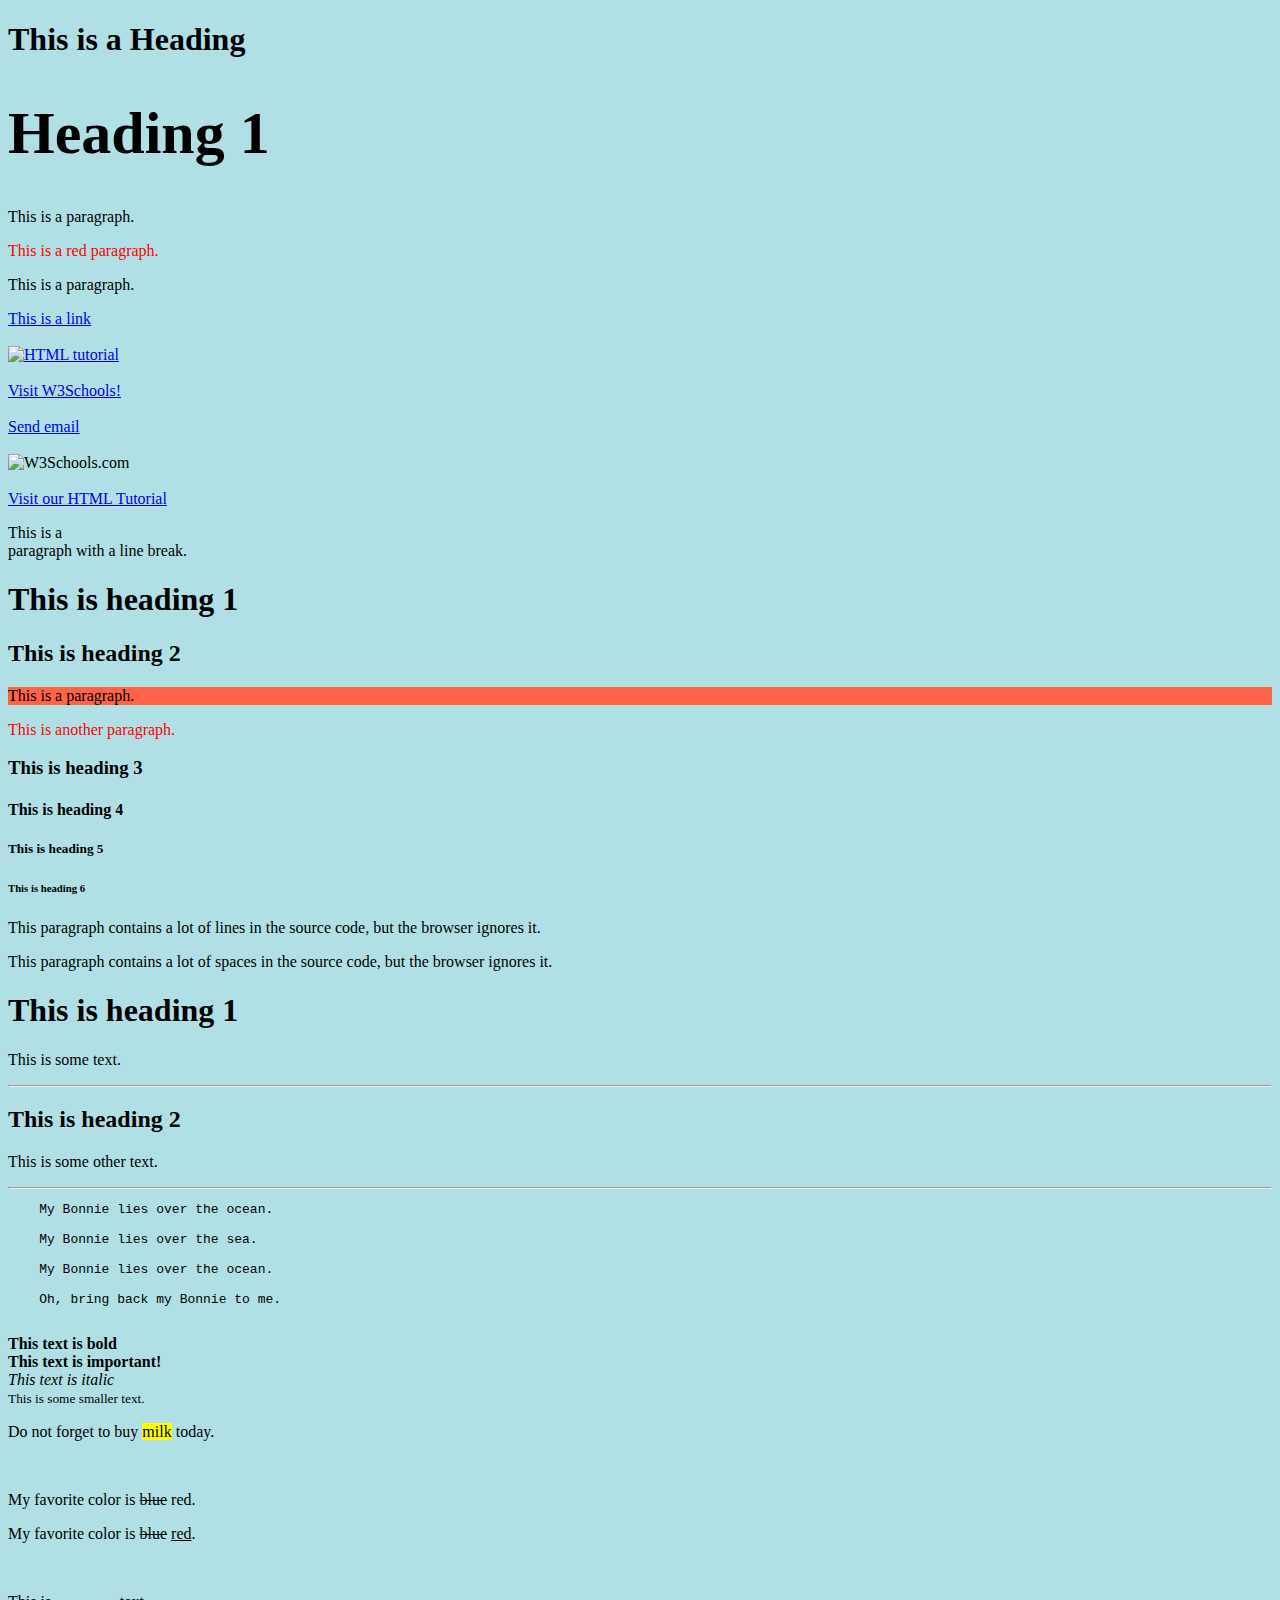
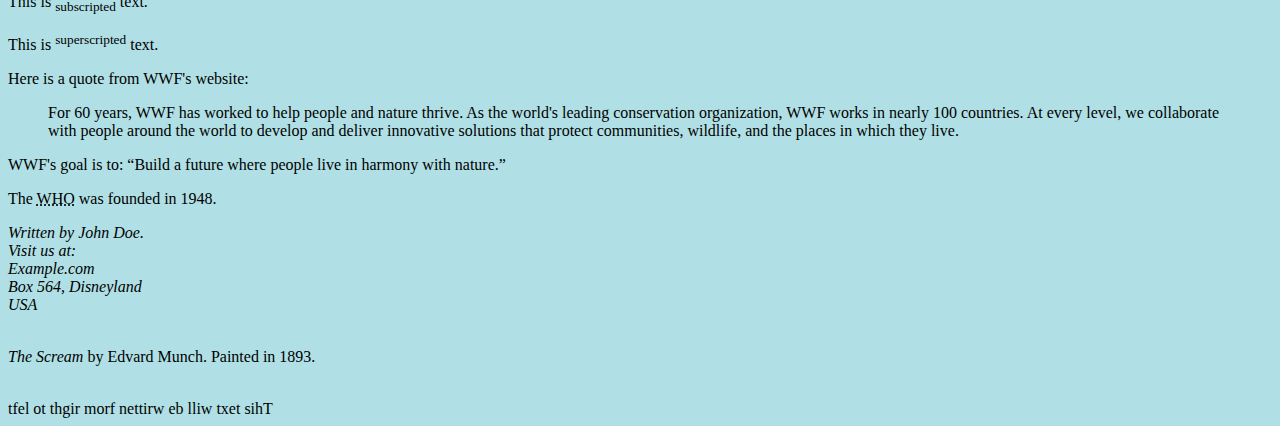
==== tags.html @ ce1e639c "added tags page" ====
<!DOCTYPE html>
<html lang="en">
<head>
    <meta charset="UTF-8">
    <meta name="viewport" content="width=device-width, initial-scale=1.0">
    <title>EJEMPLOS DE HTML TAGS</title> <!--TITULO DE LA PAGINA-->
    <link rel="stylesheet" href="styles.css"> <!--LINK A CSS-->
    <link rel="icon" type="image/x-icon" href="/images/favicon.ico"><!--LINK DE FAVICON-->
</head> <!--TODO LO QUE ESTÁ EN HEAD ES OBLIGATORIO/AUTOMATICO-->
<body style="background-color:powderblue;"></body> <!--TODO LO QUE ESTA DENTRO DE BODY ES LO QUE SE VE EN LA PAGINA-->
    
<h1>This is a Heading</h1>
<h1 style="font-size:60px;">Heading 1</h1> <!--<h1> CON STYLE DE TAMAÑO DE LETRA--> 
<p>This is a paragraph.</p>  <!--PARAGRAPHS-->
<p style="color:red;">This is a red paragraph.</p> <!--<p> ESTILIZADO INLINE CON COLOR-->
<p title="I'm a tooltip">This is a paragraph.</p> <!--<p> CON ANTRIBUTO tittle(AL PASAR EL MOUSE SALE ESE MENSAJE)-->

<a href="https://www.w3schools.com">This is a link</a> <!--LINKS--> <br><br>
<a href="default.asp">
    <img src="smiley.gif" alt="HTML tutorial" style="width:42px;height:42px;">
    </a><br><br>
<a href="https://www.w3schools.com/" target="_blank">Visit W3Schools!</a> <!--LINK CON TARGET--> <br><br>
<a href="mailto:someone@example.com">Send email</a> <!--LINK A EMAIL--> <br><br>

<img src="w3schools.jpg" alt="W3Schools.com" width="104" height="142"> <!--IMAGENES--><br><br>

<a href="https://www.w3schools.com/html/" title="Go to W3Schools HTML section">Visit our HTML Tutorial</a><!--SIEMPRE tittle hace aparecer tootlip-->

<p>This is a <br> paragraph with a line break.</p> <!-- EL <br> QUIEBRA LINEA Y CONTIBUA EN NUEVO RENGLON-->

<h1>This is heading 1</h1>
<h2>This is heading 2</h2>

<p style="background-color:tomato;">This is a paragraph.</p>
<p style="color:red;">This is another paragraph.</p>


<h3>This is heading 3</h3> <!--HEADINGS-->
<h4>This is heading 4</h4>
<h5>This is heading 5</h5>
<h6>This is heading 6</h6>

<p>
    This paragraph
    contains a lot of lines
    in the source code,
    but the browser
    ignores it.
    </p>
    
    <p>
    This paragraph
    contains         a lot of spaces
    in the source         code,
    but the        browser
    ignores it.
    </p>

<h1>This is heading 1</h1>
<p>This is some text.</p>
<hr>                          <!-- UN <hr> DIBUJA UNA LINEA HORIZONTAL-->
<h2>This is heading 2</h2>
<p>This is some other text.</p>
<hr>

<pre>
    My Bonnie lies over the ocean.
                                          <!--<pre> PRESERVA ESPACIOS TAL COMO ESCRIBIMOS Y USA UNA FONT ESPECIFICA-->
    My Bonnie lies over the sea.
  
    My Bonnie lies over the ocean.
  
    Oh, bring back my Bonnie to me.
  </pre>

  <b>This text is bold</b><br>
  <strong>This text is important!</strong><br>
  <i>This text is italic</i><br>
  <small>This is some smaller text.</small><br>
  <p>Do not forget to buy <mark>milk</mark> today.</p><br>
  <p>My favorite color is <del>blue</del> red.</p>
  <p>My favorite color is <del>blue</del> <ins>red</ins>.</p><br>
  <p>This is <sub>subscripted</sub> text.</p>
  <p>This is <sup>superscripted</sup> text.</p>

  <p>Here is a quote from WWF's website:</p>
<blockquote cite="http://www.worldwildlife.org/who/index.html">
For 60 years, WWF has worked to help people and nature thrive. As the world's leading conservation organization, WWF works in nearly 100 countries. At every level, we collaborate with people around the world to develop and deliver innovative solutions that protect communities, wildlife, and the places in which they live.
</blockquote>

<p>WWF's goal is to: <q>Build a future where people live in harmony with nature.</q></p>

<p>The <abbr title="World Health Organization">WHO</abbr> was founded in 1948.</p><b></b>


<address>
    Written by John Doe.<br>
    Visit us at:<br>
    Example.com<br>
    Box 564, Disneyland<br>
    USA
    </address> <br>

    <p><cite>The Scream</cite> by Edvard Munch. Painted in 1893.</p> <br>

    <bdo dir="rtl">This text will be written from right to left</bdo> <br>










    
</body>
</html>
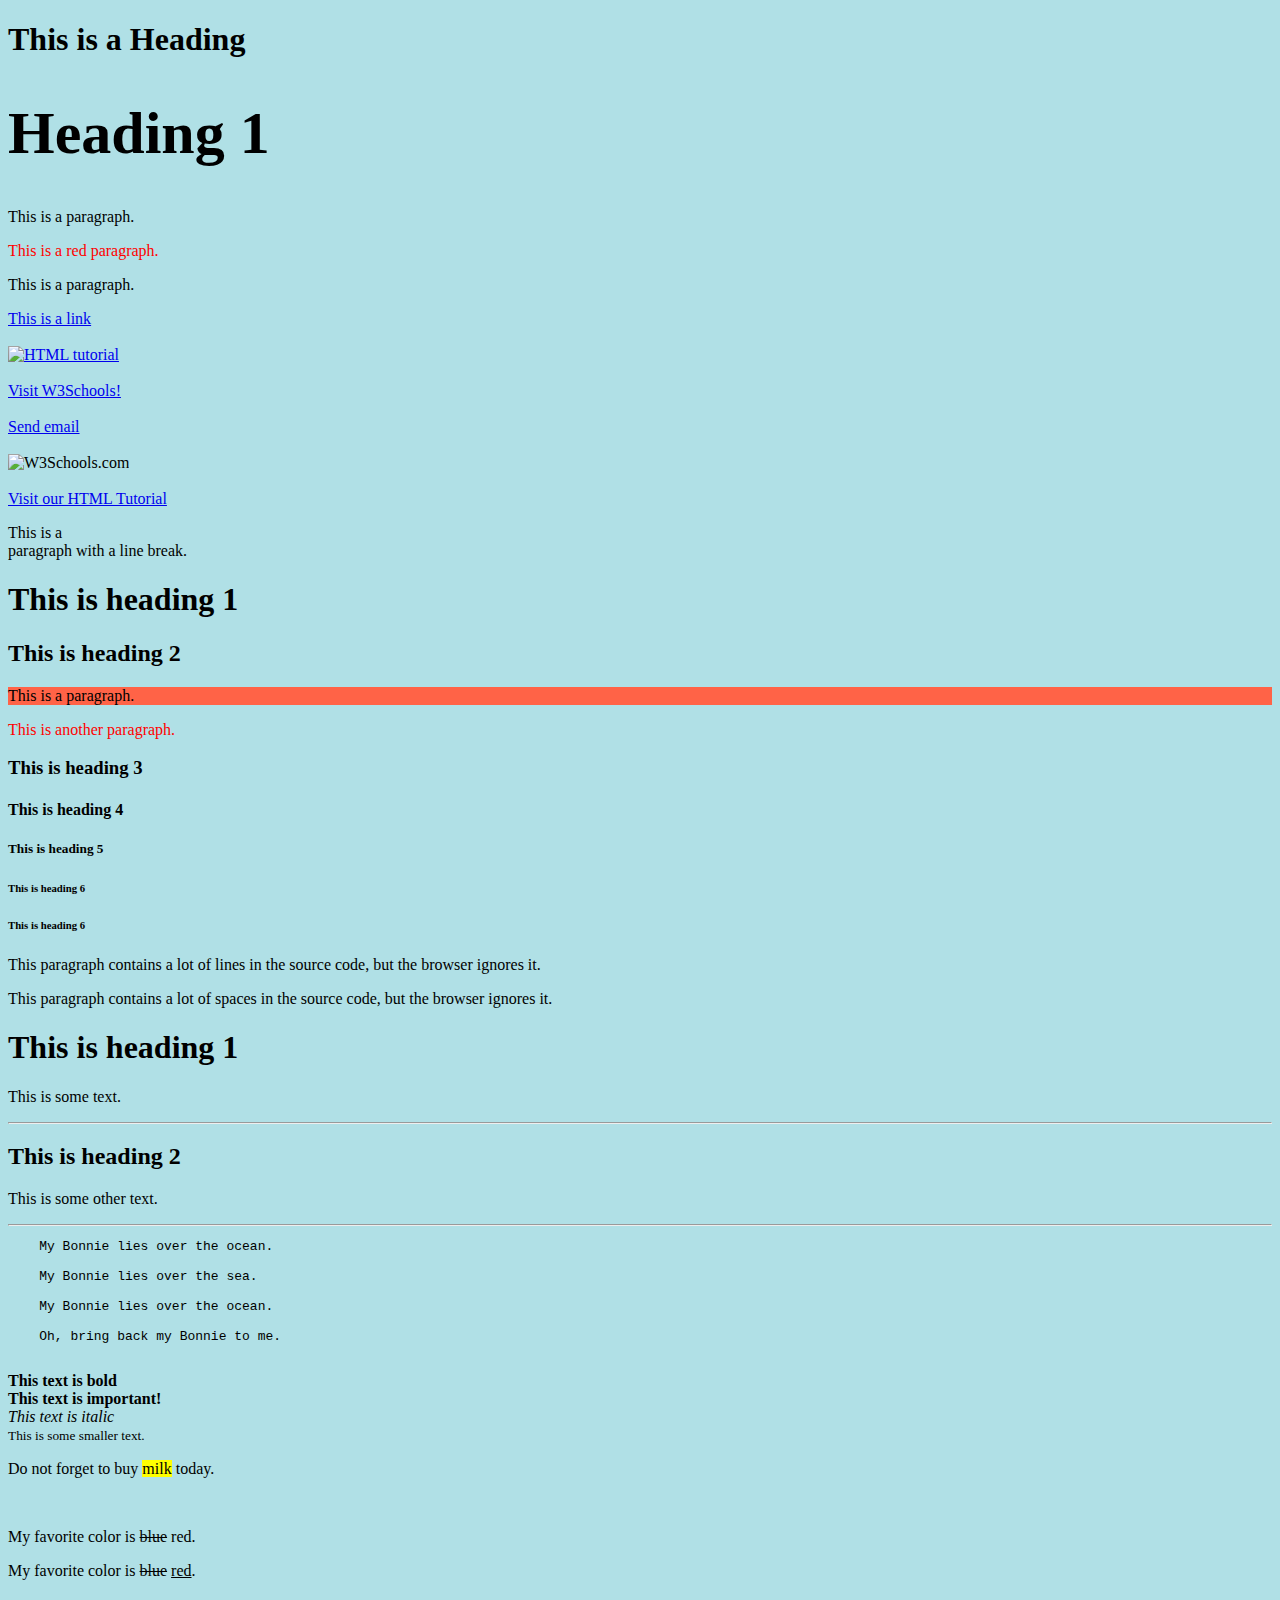
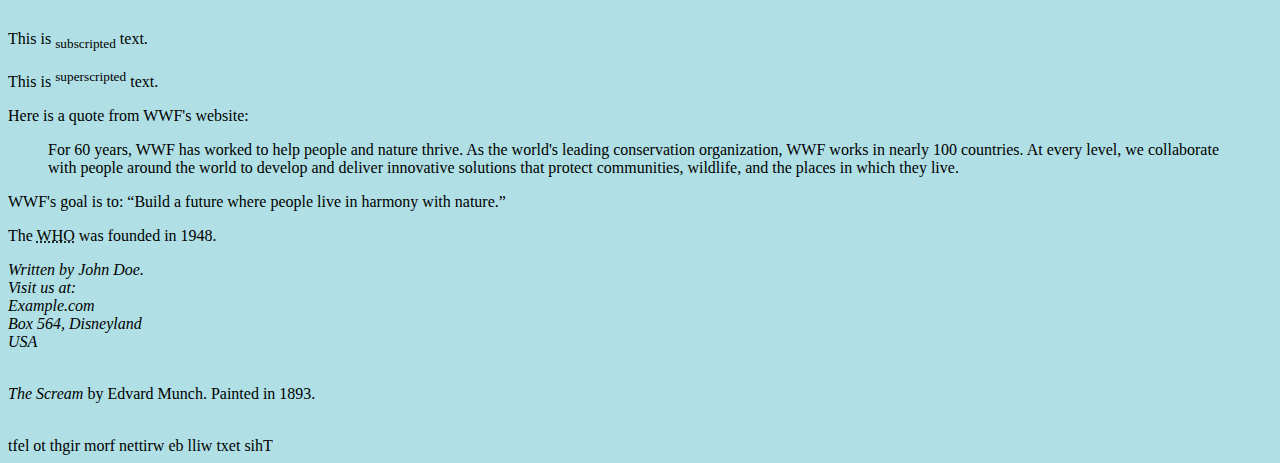
==== commit 0ee4ca09: "creo pagina con ajemplos de tags html" ====
--- a/tags.html
+++ b/tags.html
@@ -4,7 +4,7 @@
     <meta charset="UTF-8">
     <meta name="viewport" content="width=device-width, initial-scale=1.0">
     <title>EJEMPLOS DE HTML TAGS</title> <!--TITULO DE LA PAGINA-->
-    <link rel="stylesheet" href="styles.css"> <!--LINK A CSS-->
+    <link rel="stylesheet" href="thestyles.css"> <!--LINK A CSS-->
     <link rel="icon" type="image/x-icon" href="/images/favicon.ico"><!--LINK DE FAVICON-->
 </head> <!--TODO LO QUE ESTÁ EN HEAD ES OBLIGATORIO/AUTOMATICO-->
 <body style="background-color:powderblue;"></body> <!--TODO LO QUE ESTA DENTRO DE BODY ES LO QUE SE VE EN LA PAGINA-->
@@ -38,6 +38,7 @@
 <h3>This is heading 3</h3> <!--HEADINGS-->
 <h4>This is heading 4</h4>
 <h5>This is heading 5</h5>
+<h6>This is heading 6</h6>
 <h6>This is heading 6</h6>
 
 <p>
